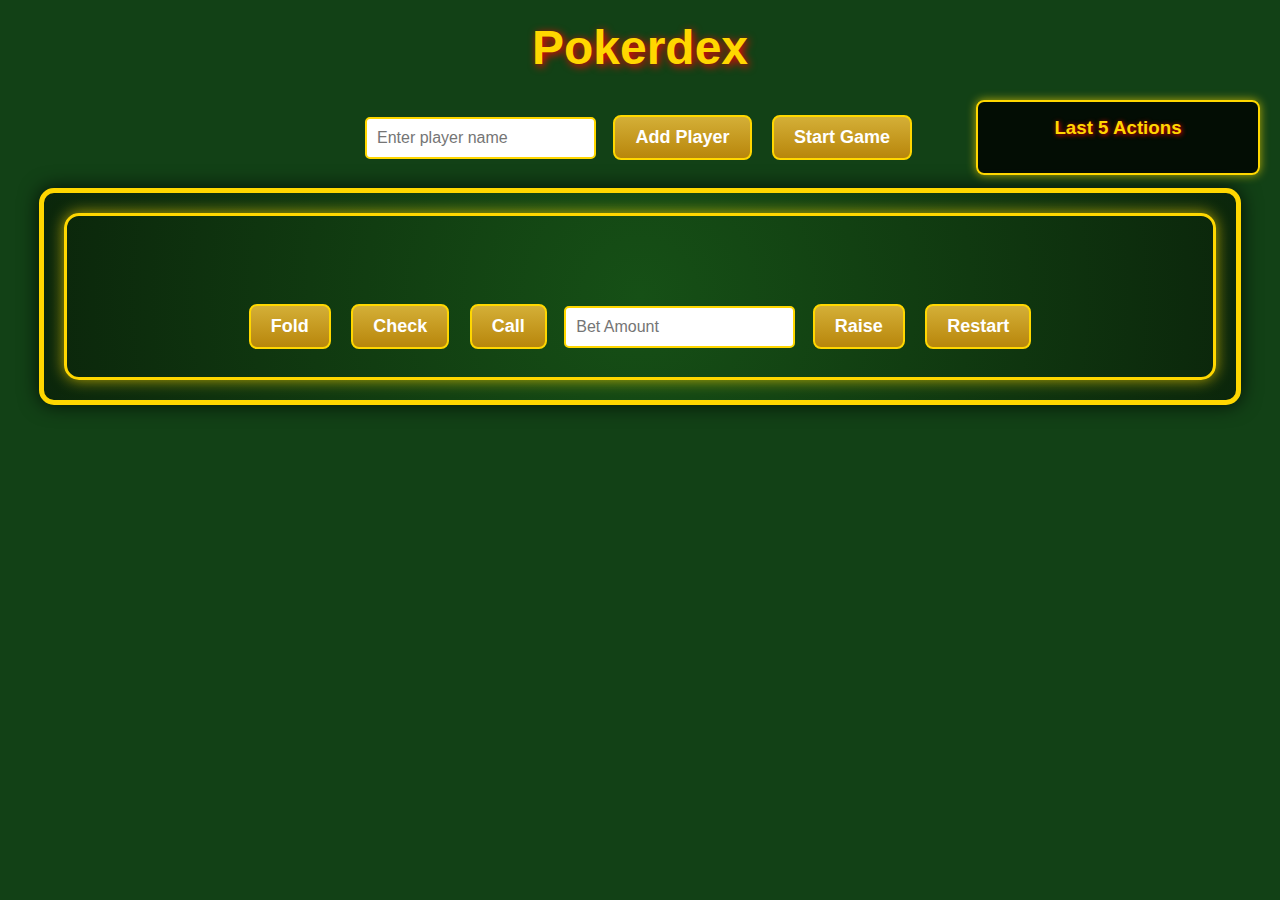
==== index.html @ 56604420 "Update index.html" ====
<!DOCTYPE html>
<html>
<head>
    <title>Pokerdex</title>
    <link rel="stylesheet" href="style.css">
</head>
<body>
    <h1>Pokerdex</h1>

    <div id="player-input">
        <input type="text" id="player-name-input" placeholder="Enter player name">
        <button id="add-player-btn">Add Player</button>
        <button id="start-game-btn">Start Game</button>
        
        
    </div>
    <div id="action-history-container">
    <h3>Last 5 Actions</h3>
    <ul id="action-history"></ul>
</div>


    <div id="game-container">
        <div id="table">
            <div id="community-cards"></div>
            <div id="pot"></div>
            <div id="round"></div>
            <div id="currentBet"></div>
        <div id="players"></div>
        <div id="message"></div>
       <div id="action-buttons">
    <button id="fold-btn">Fold</button>
    <button id="check-btn">Check</button>  <button id="call-btn">Call</button>
    <input type="number" id="bet-input" placeholder="Bet Amount">
    <button id="raise-btn">Raise</button>
    <button id="restart-btn">Restart</button>
</div>
    </div>
    <script src="game.js"></script>
</body>
</html>
---- style.css ----
/* Vegas-style Poker Table Look */
body {
    font-family: 'Montserrat', sans-serif;
    background-color: #124116; /* Dark green casino background */
    color: white;
    text-align: center;
    margin: 0;
    padding: 0;
}

h1 {
    font-size: 3rem;
    color: gold;
    text-shadow: 2px 2px 8px red;
    margin-top: 20px;
}

/* Game Container */
#game-container {
    width: 90%;
    max-width: 1200px;
    margin: 20px auto;
    padding: 20px;
    border-radius: 15px;
    background: radial-gradient(circle, #165016, #0b260b);
    box-shadow: 0px 0px 20px rgba(0, 0, 0, 0.8);
    border: 5px solid gold;
}

/* Poker Table */
#table {
    text-align: center;
    padding: 20px;
    border-radius: 15px;
    background: url('https://upload.wikimedia.org/wikipedia/commons/d/d6/Poker_table_layout.svg') no-repeat center;
    background-size: cover;
    border: 3px solid gold;
    box-shadow: 0px 0px 15px rgba(255, 215, 0, 0.7);
}

/* Community Cards */
#community-cards {
    display: flex;
    justify-content: center;
    gap: 15px;
    margin: 20px 0;
}

#community-cards div img,
.player img {
    width: 75px;
    height: auto;
    border-radius: 5px;
    box-shadow: 2px 2px 10px rgba(255, 215, 0, 0.6);
}

/* Player Section */
#players {
    display: flex;
    flex-wrap: wrap;
    justify-content: center;
    gap: 20px;
    margin-bottom: 20px;
}

.player {
    border: 2px solid gold;
    padding: 15px;
    width: 220px;
    text-align: center;
    border-radius: 10px;
    background: rgba(0, 0, 0, 0.8);
    color: white;
    box-shadow: 0px 0px 10px rgba(255, 215, 0, 0.5);
}

/* Buttons */
#action-buttons button,
#player-input button {
    padding: 10px 20px;
    margin: 8px;
    cursor: pointer;
    background: linear-gradient(to bottom, #d4af37, #b8860b);
    border: 2px solid gold;
    color: white;
    font-size: 18px;
    font-weight: bold;
    border-radius: 8px;
    transition: all 0.3s ease-in-out;
}

#action-buttons button:hover,
#player-input button:hover {
    background: gold;
    color: black;
    box-shadow: 0px 0px 10px gold;
}

/* Input Fields */
#action-buttons input[type="number"],
#player-input input[type="text"] {
    padding: 10px;
    margin: 5px;
    border: 2px solid gold;
    border-radius: 5px;
    background-color: white;
    color: black;
    font-size: 16px;
}

/* Message Box */
#message {
    font-size: 20px;
    font-weight: bold;
    text-shadow: 2px 2px 5px gold;
}

/* Player Input */
#player-input {
    margin-bottom: 20px;
}

/* Action History Box */
#action-history-container {
    position: absolute;
    top: 100px;
    right: 20px;
    width: 250px;
    padding: 15px;
    background: rgba(0, 0, 0, 0.8);
    color: white;
    font-size: 16px;
    border-radius: 8px;
    border: 2px solid gold;
    box-shadow: 0px 0px 10px rgba(255, 215, 0, 0.7);
}

#action-history-container h3 {
    margin-top: 0;
    text-align: center;
    color: gold;
    text-shadow: 1px 1px 5px red;
}

#action-history {
    list-style: none;
    padding: 0;
}

#action-history li {
    padding: 8px;
    margin: 5px 0;
    background: rgba(255, 215, 0, 0.3);
    border-radius: 5px;
    font-weight: bold;
}
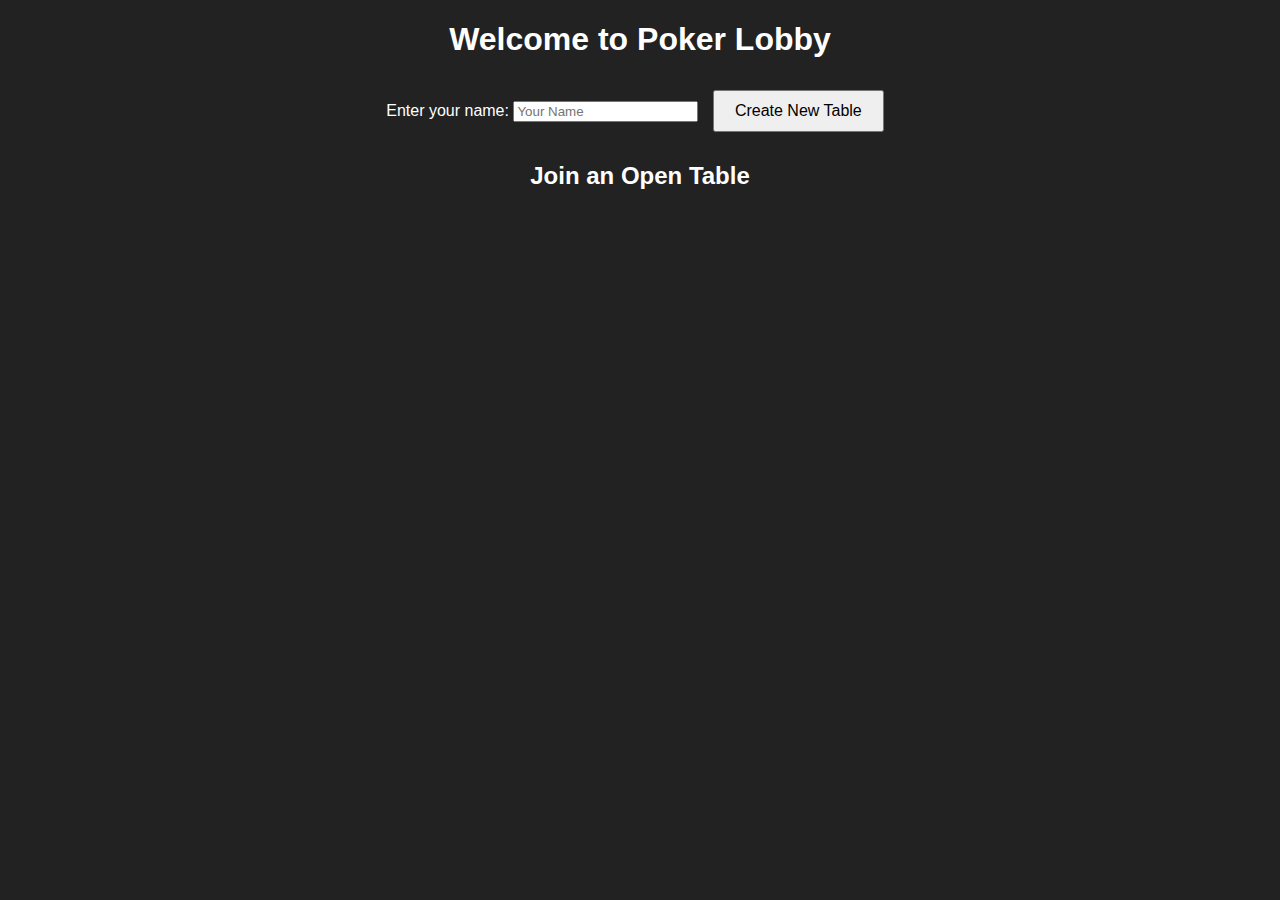
==== commit 4bb03d68: "Update index.html" ====
--- a/index.html
+++ b/index.html
@@ -1,4 +1,29 @@
 <!DOCTYPE html>
+<script>
+    const urlParams = new URLSearchParams(window.location.search);
+    const tableId = urlParams.get("tableId");
+
+    if (!tableId) {
+        alert("No table ID provided! Redirecting to lobby...");
+        window.location.href = "lobby.html";
+    }
+
+    const playerName = sessionStorage.getItem("playerName") || prompt("Enter your name:");
+    sessionStorage.setItem("playerName", playerName);
+
+    const socket = new WebSocket("ws://localhost:8080");
+
+    socket.onopen = () => {
+        console.log("✅ Connected to WebSocket");
+        socket.send(JSON.stringify({ type: "joinTable", tableId, name: playerName }));
+    };
+
+    socket.onmessage = (event) => {
+        const data = JSON.parse(event.data);
+        console.log("📩 Received:", data);
+    };
+</script>
+
 <html>
 <head>
     <title>Pokerdex</title>
@@ -11,12 +36,20 @@
         <input type="text" id="player-name-input" placeholder="Enter player name">
         <button id="add-player-btn">Add Player</button>
         <button id="start-game-btn">Start Game</button>
+        <div id="reveal-options"></div>
+<div id="hand-history"></div>
+
         
         
     </div>
     <div id="action-history-container">
     <h3>Last 5 Actions</h3>
     <ul id="action-history"></ul>
+</div>
+
+<div id="show-hide-buttons" style="display: none; text-align: center; margin-top: 10px;">
+    <button id="show-cards-btn">Show Cards</button>
+    <button id="hide-cards-btn">Hide Cards</button>
 </div>
 
 
@@ -35,6 +68,7 @@
     <button id="raise-btn">Raise</button>
     <button id="restart-btn">Restart</button>
 </div>
+            
     </div>
     <script src="game.js"></script>
 </body>
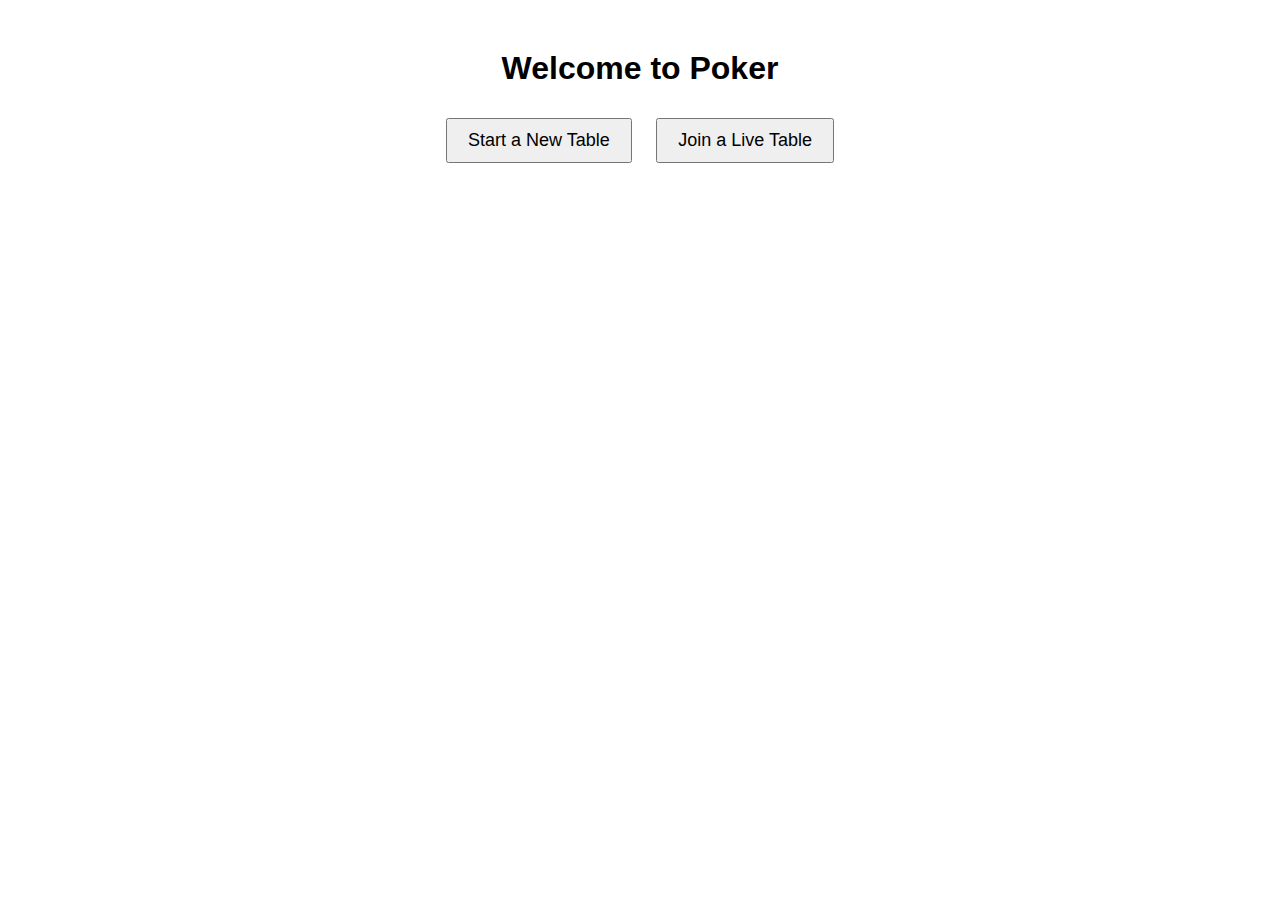
==== commit c8271bd6: "Create index.html" ====
--- a/index.html
+++ b/index.html
@@ -1,75 +1,59 @@
 <!DOCTYPE html>
-<script>
-    const urlParams = new URLSearchParams(window.location.search);
-    const tableId = urlParams.get("tableId");
-
-    if (!tableId) {
-        alert("No table ID provided! Redirecting to lobby...");
-        window.location.href = "lobby.html";
-    }
-
-    const playerName = sessionStorage.getItem("playerName") || prompt("Enter your name:");
-    sessionStorage.setItem("playerName", playerName);
-
-    const socket = new WebSocket("ws://localhost:8080");
-
-    socket.onopen = () => {
-        console.log("✅ Connected to WebSocket");
-        socket.send(JSON.stringify({ type: "joinTable", tableId, name: playerName }));
-    };
-
-    socket.onmessage = (event) => {
-        const data = JSON.parse(event.data);
-        console.log("📩 Received:", data);
-    };
-</script>
-
-<html>
+<html lang="en">
 <head>
-    <title>Pokerdex</title>
-    <link rel="stylesheet" href="style.css">
+    <meta charset="UTF-8">
+    <meta name="viewport" content="width=device-width, initial-scale=1.0">
+    <title>Poker Lobby</title>
+    <style>
+        body {
+            font-family: Arial, sans-serif;
+            text-align: center;
+            margin: 50px;
+        }
+        button {
+            padding: 10px 20px;
+            font-size: 18px;
+            margin: 10px;
+            cursor: pointer;
+        }
+        #tableLink {
+            margin-top: 20px;
+            display: none;
+        }
+    </style>
 </head>
 <body>
-    <h1>Pokerdex</h1>
+    <h1>Welcome to Poker</h1>
+    <button onclick="createTable()">Start a New Table</button>
+    <button onclick="joinTable()">Join a Live Table</button>
+    
+    <div id="tableLink">
+        <p>Share this link to invite friends:</p>
+        <input type="text" id="tableUrl" readonly>
+        <button onclick="copyLink()">Copy Link</button>
+    </div>
 
-    <div id="player-input">
-        <input type="text" id="player-name-input" placeholder="Enter player name">
-        <button id="add-player-btn">Add Player</button>
-        <button id="start-game-btn">Start Game</button>
-        <div id="reveal-options"></div>
-<div id="hand-history"></div>
+    <script>
+        function createTable() {
+            const tableId = Math.random().toString(36).substr(2, 8); // Generate a short random ID
+            const tableUrl = `${window.location.origin}/game.html?table=${tableId}`;
+            document.getElementById("tableUrl").value = tableUrl;
+            document.getElementById("tableLink").style.display = "block";
+        }
 
-        
-        
-    </div>
-    <div id="action-history-container">
-    <h3>Last 5 Actions</h3>
-    <ul id="action-history"></ul>
-</div>
+        function joinTable() {
+            const tableId = prompt("Enter the table ID:");
+            if (tableId) {
+                window.location.href = `/game.html?table=${tableId}`;
+            }
+        }
 
-<div id="show-hide-buttons" style="display: none; text-align: center; margin-top: 10px;">
-    <button id="show-cards-btn">Show Cards</button>
-    <button id="hide-cards-btn">Hide Cards</button>
-</div>
-
-
-    <div id="game-container">
-        <div id="table">
-            <div id="community-cards"></div>
-            <div id="pot"></div>
-            <div id="round"></div>
-            <div id="currentBet"></div>
-        <div id="players"></div>
-        <div id="message"></div>
-       <div id="action-buttons">
-    <button id="fold-btn">Fold</button>
-    <button id="check-btn">Check</button>  <button id="call-btn">Call</button>
-    <input type="number" id="bet-input" placeholder="Bet Amount">
-    <button id="raise-btn">Raise</button>
-    <button id="restart-btn">Restart</button>
-</div>
-            
-    </div>
-    <script src="game.js"></script>
+        function copyLink() {
+            const tableUrl = document.getElementById("tableUrl");
+            tableUrl.select();
+            document.execCommand("copy");
+            alert("Link copied!");
+        }
+    </script>
 </body>
 </html>
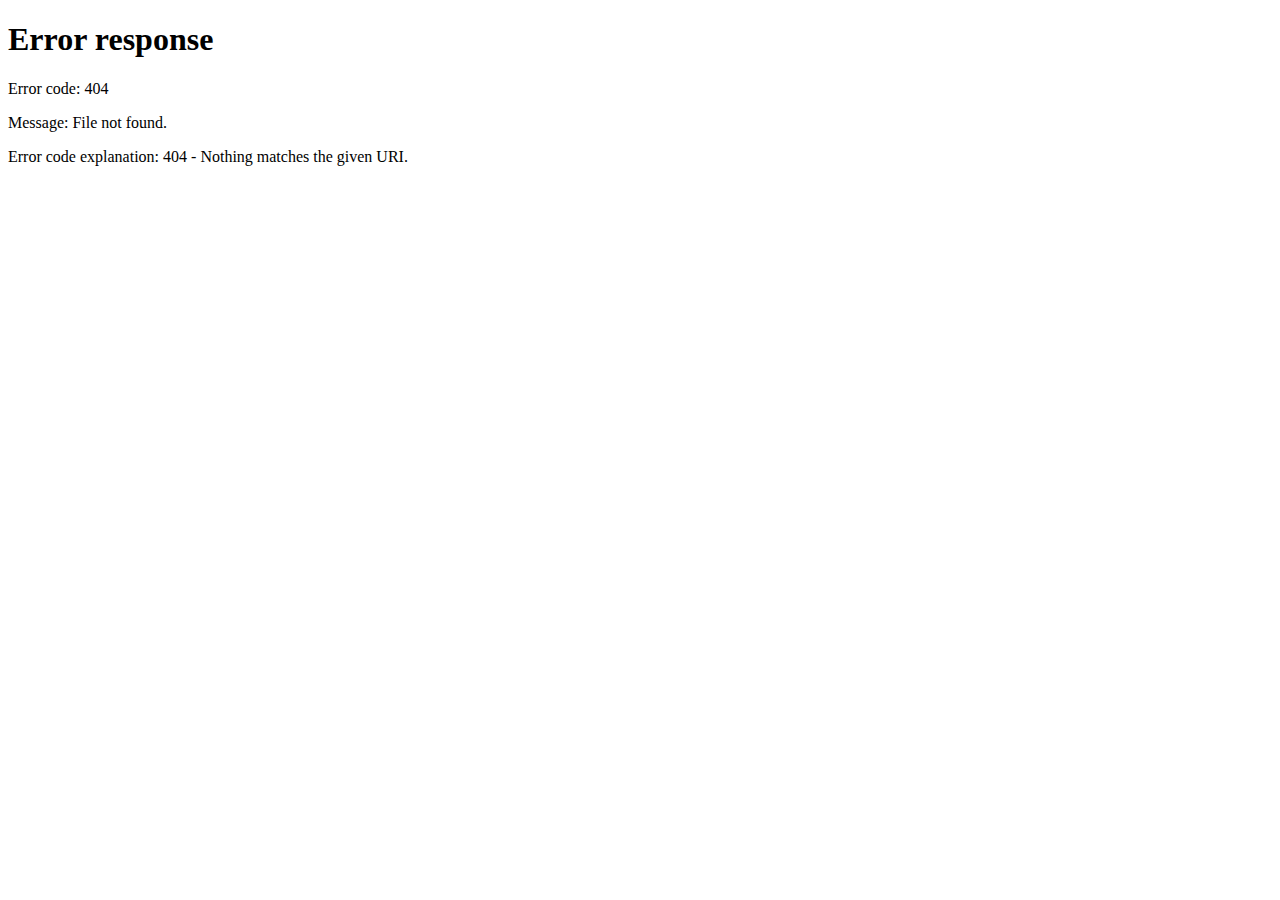
==== commit 0db7a43a: "Update index.html" ====
--- a/index.html
+++ b/index.html
@@ -25,6 +25,7 @@
 <body>
     <h1>Welcome to Poker</h1>
     <button onclick="createTable()">Start a New Table</button>
+    
     <button onclick="joinTable()">Join a Live Table</button>
     
     <div id="tableLink">
@@ -32,28 +33,6 @@
         <input type="text" id="tableUrl" readonly>
         <button onclick="copyLink()">Copy Link</button>
     </div>
-
-    <script>
-        function createTable() {
-            const tableId = Math.random().toString(36).substr(2, 8); // Generate a short random ID
-            const tableUrl = `${window.location.origin}/game.html?table=${tableId}`;
-            document.getElementById("tableUrl").value = tableUrl;
-            document.getElementById("tableLink").style.display = "block";
-        }
-
-        function joinTable() {
-            const tableId = prompt("Enter the table ID:");
-            if (tableId) {
-                window.location.href = `/game.html?table=${tableId}`;
-            }
-        }
-
-        function copyLink() {
-            const tableUrl = document.getElementById("tableUrl");
-            tableUrl.select();
-            document.execCommand("copy");
-            alert("Link copied!");
-        }
-    </script>
+<script src="table.js"></script>
 </body>
 </html>
